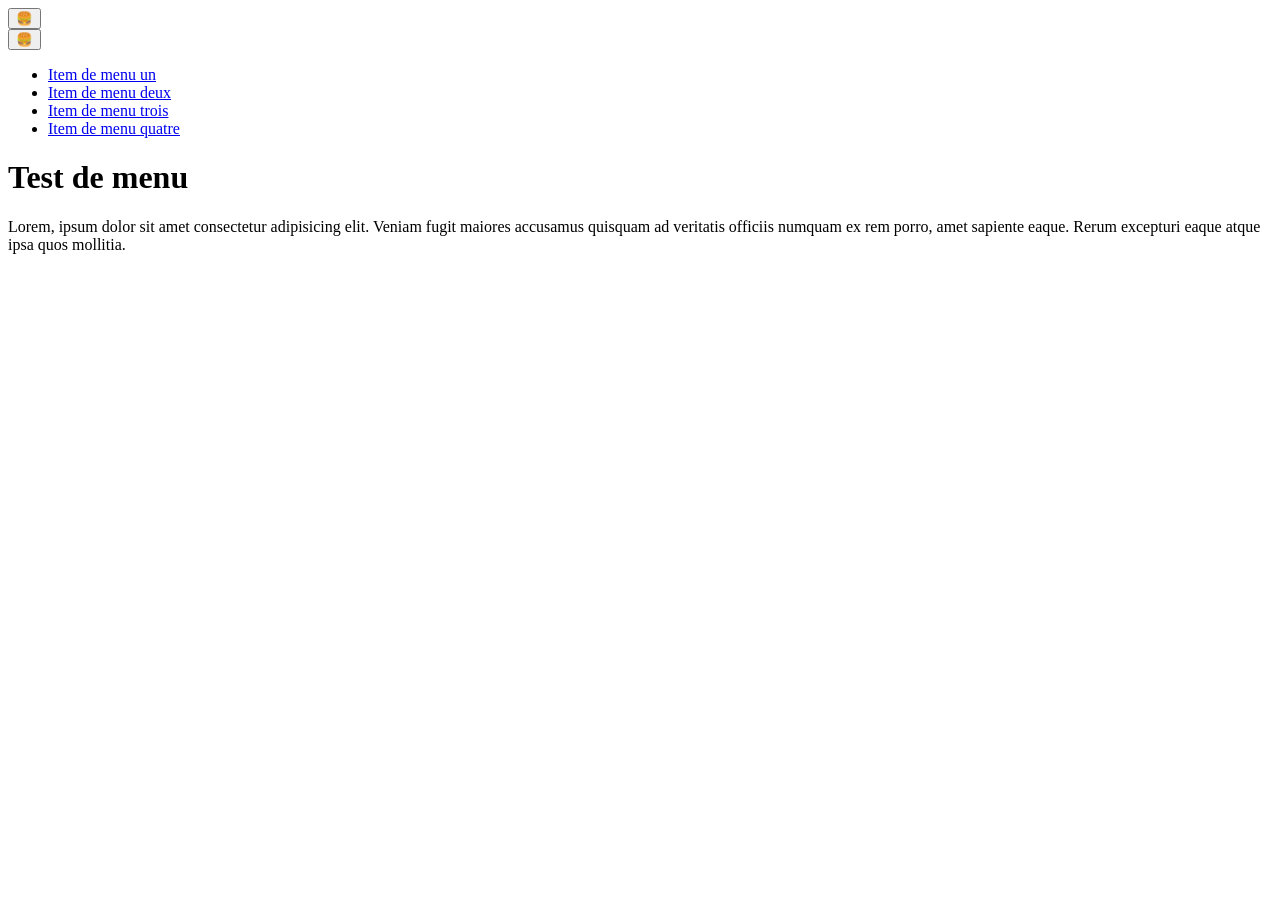
==== index.html @ 9378faa2 "Initial commit" ====
<!DOCTYPE html>
<html lang="fr">

<head>
  <meta charset="utf-8">
  <meta name="viewport" content="width=device-width, initial-scale=1">
  <title>Test de menu</title>
  <link rel="stylesheet" href="css/style.css">
</head>

<body>
  <header class="header header--home">

    <!-- Menu principal -->
    <button class="burger" type="button" aria-label="Menu">
      🍔
    </button>

    <nav class="menu" aria-label="Main menu">
      <button class="menu__close burger burger--close" type="button" aria-label="Close the menu">
        🍔
      </button>
      <ul class="menu__list">
        <li class="menu__item"><a class="menu__link" href="#">Item de menu un</a></li>
        <li class="menu__item"><a class="menu__link" href="#">Item de menu deux</a></li>
        <li class="menu__item"><a class="menu__link" href="#">Item de menu trois</a></li>
        <li class="menu__item"><a class="menu__link" href="#">Item de menu quatre</a></li>
      </ul>
    </nav>
    <!-- Fin du menu principal -->
  </header>

  <!-- Contenu principal de la page -->
  <main>
    <h1>Test de menu</h1>
    <p>
      Lorem, ipsum dolor sit amet consectetur adipisicing elit. Veniam fugit maiores accusamus quisquam ad veritatis
      officiis numquam ex rem porro, amet sapiente eaque. Rerum excepturi eaque atque ipsa quos mollitia.
    </p>
  </main>
  <!-- Fin du contenu principal -->

</body>

</html>
---- css/style.css ----
/* code css à faire */
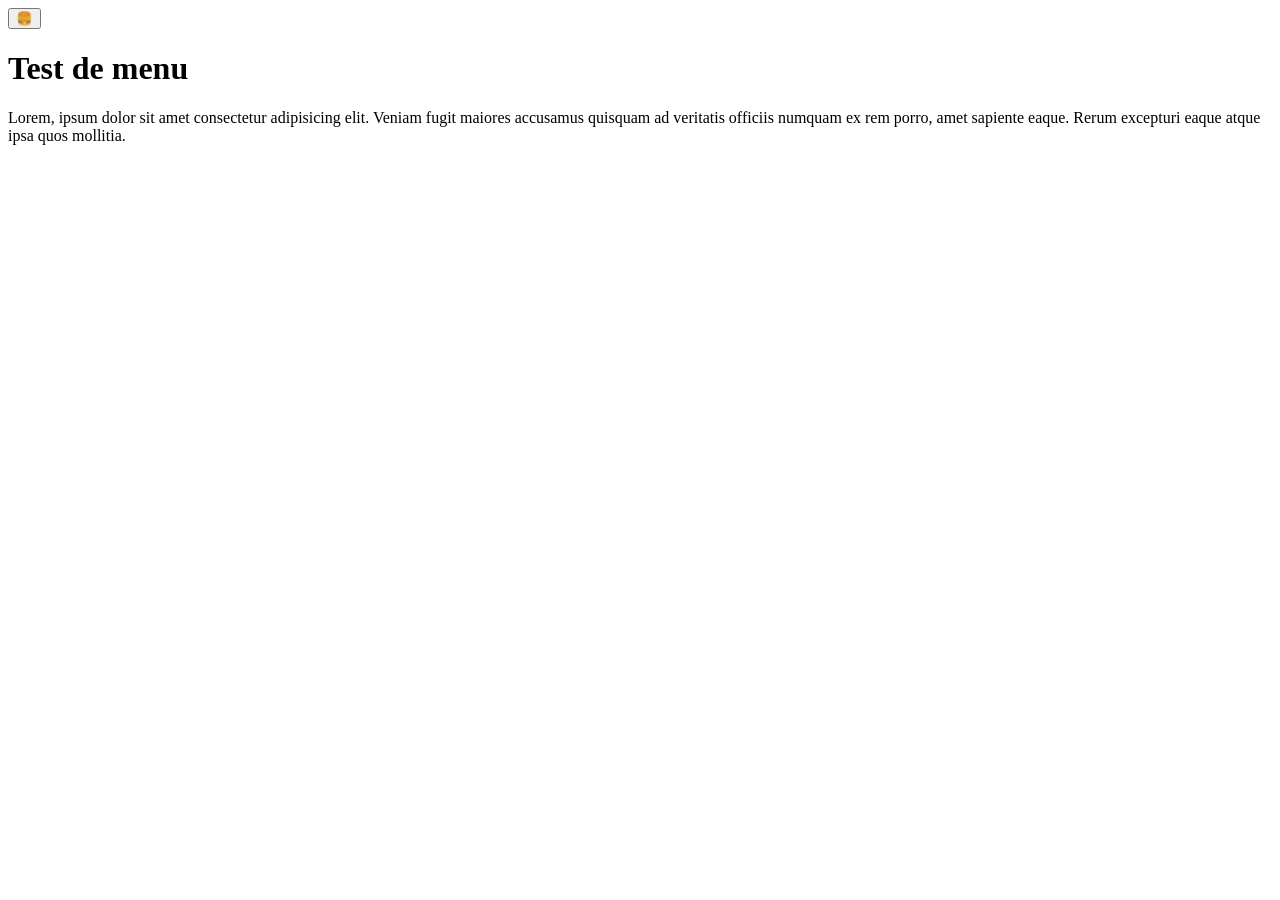
==== commit e1ca6a42: "Déclarer le menu comme popover" ====
--- a/index.html
+++ b/index.html
@@ -16,7 +16,7 @@
       🍔
     </button>
 
-    <nav class="menu" aria-label="Main menu">
+    <nav class="menu" id="menu" popover aria-label="Main menu">
       <button class="menu__close burger burger--close" type="button" aria-label="Close the menu">
         🍔
       </button>
